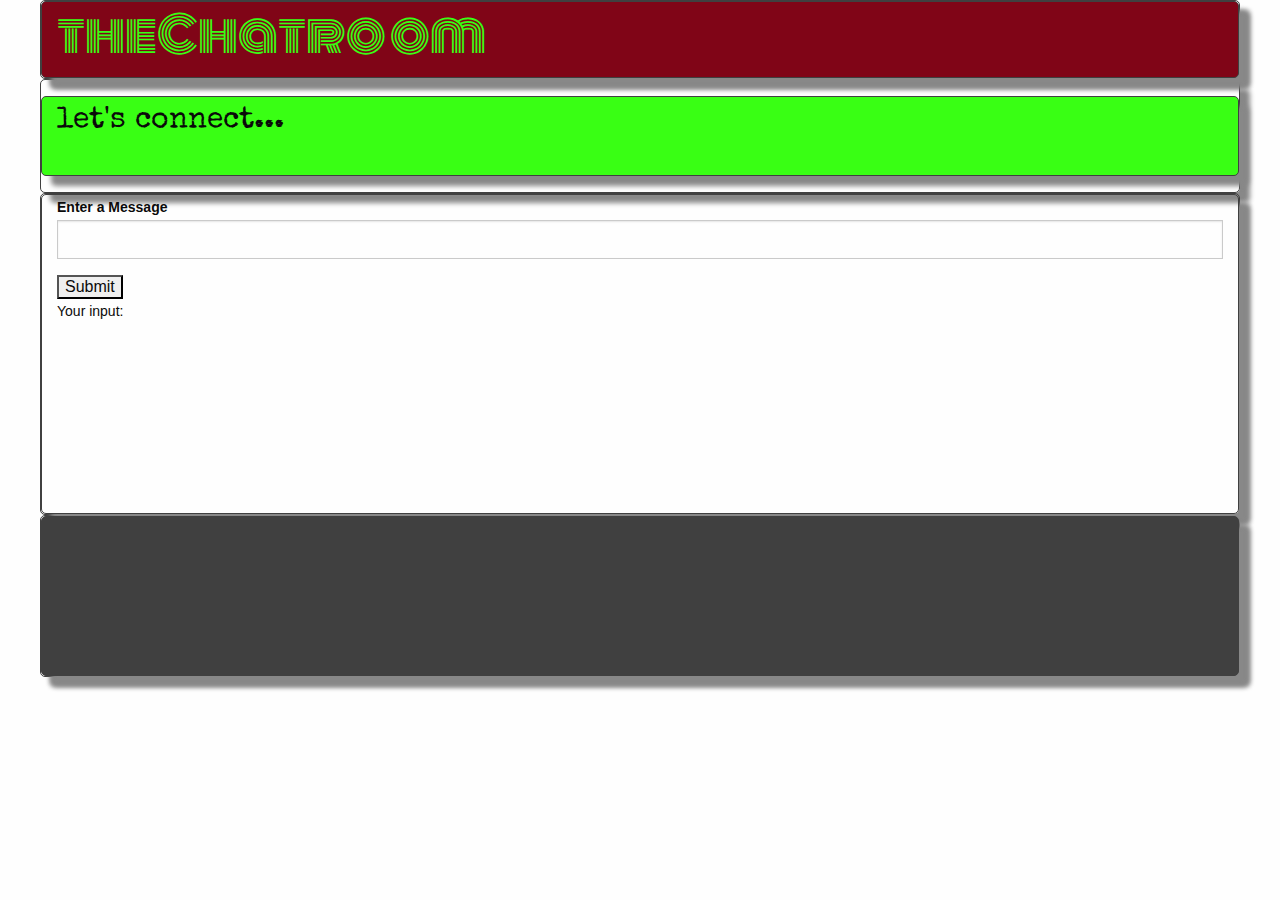
==== thechatroom/index.html @ 05d7d12c "last commit" ====
<!doctype html>
<html class="no-js" lang="en" dir="ltr">
  <head>
    <meta charset="utf-8">
    <meta http-equiv="x-ua-compatible" content="ie=edge">
    <meta name="viewport" content="width=device-width, initial-scale=1.0">
    <title>thechatroom</title>
    <link rel="stylesheet" href="css/foundation.css">
    <link rel="stylesheet" href="css/app.css">
    <link href='https://fonts.googleapis.com/css?family=Pacifico' rel='stylesheet' type='text/css'>
    <link href='https://fonts.googleapis.com/css?family=Special+Elite' rel='stylesheet' type='text/css'>
    <link href='https://fonts.googleapis.com/css?family=Monoton' rel='stylesheet' type='text/css'>
        <script src="https://cdn.firebase.com/js/client/2.4.2/firebase.js"></script>


    
  </head>
  
  <body>
  
  <!--row1-->
  <div class="row">
      <div class="small-12 columns title">
          <h1><font color=#39FF14>theChatroom</font></h1>
      </div>
  </div>
     
     <!--row2-->
     <div class="row">
         <div class="small-12 columns teaser">
             <p>let's connect...</p>
         </div>
     </div>
     
     <!--row3-->
     <div class="row">
         <div class="small-12 columns main">
            <!--this is the form on the chartroom-->
            <form>
    <label><b>Enter a Message</b></label>
    <input type="text" name="message" id="user_input">
  </form>

  <input type="submit" onclick="showInput();"><br/>
  <label>Your input: </label>
  <p><span id='display'></span></p>
         </div>

     </div>
     <!--row4-->
     <div class="row">
         <div class="small-12 columns footer">
             
         </div>
     </div>
     
     
      
   
    

 <script language="JavaScript">
    function showInput() {
    document.getElementById('display').innerHTML = 
    document.getElementById("user_input").value;
    }
  </script>
    <script src="js/vendor/jquery.js"></script>
    <script src="js/vendor/what-input.js"></script>
    <script src="js/vendor/foundation.js"></script>
    <script src="js/app.js"></script>
  </body>
---- thechatroom/css/app.css ----
/*website title*/
.title > h1{
    font-family: 'Monoton', cursive;
}

.title{
    background-color: #800517;
}

/*all divs stylings*/
div {
    border:1px solid #404040;
    border-radius: 5px;
     box-shadow: 10px 10px 5px #888888;
}
div:hover{
    opacity:0.9;
}

.teaser{
    background-color: #39FF14;
    height: 5em !important;
    margin-top:1em;
    margin-bottom: 1em;
}
/*div2 paragraph*/
.teaser > p{
    font-family: 'Special Elite', cursive;
    font-size: 30px;
    
}


.main{
    height: 20em !important;
}

.ads{
   height: 20em !important; 
}

.footer{
  height: 10em !important; 
  background-color: #404040;
}
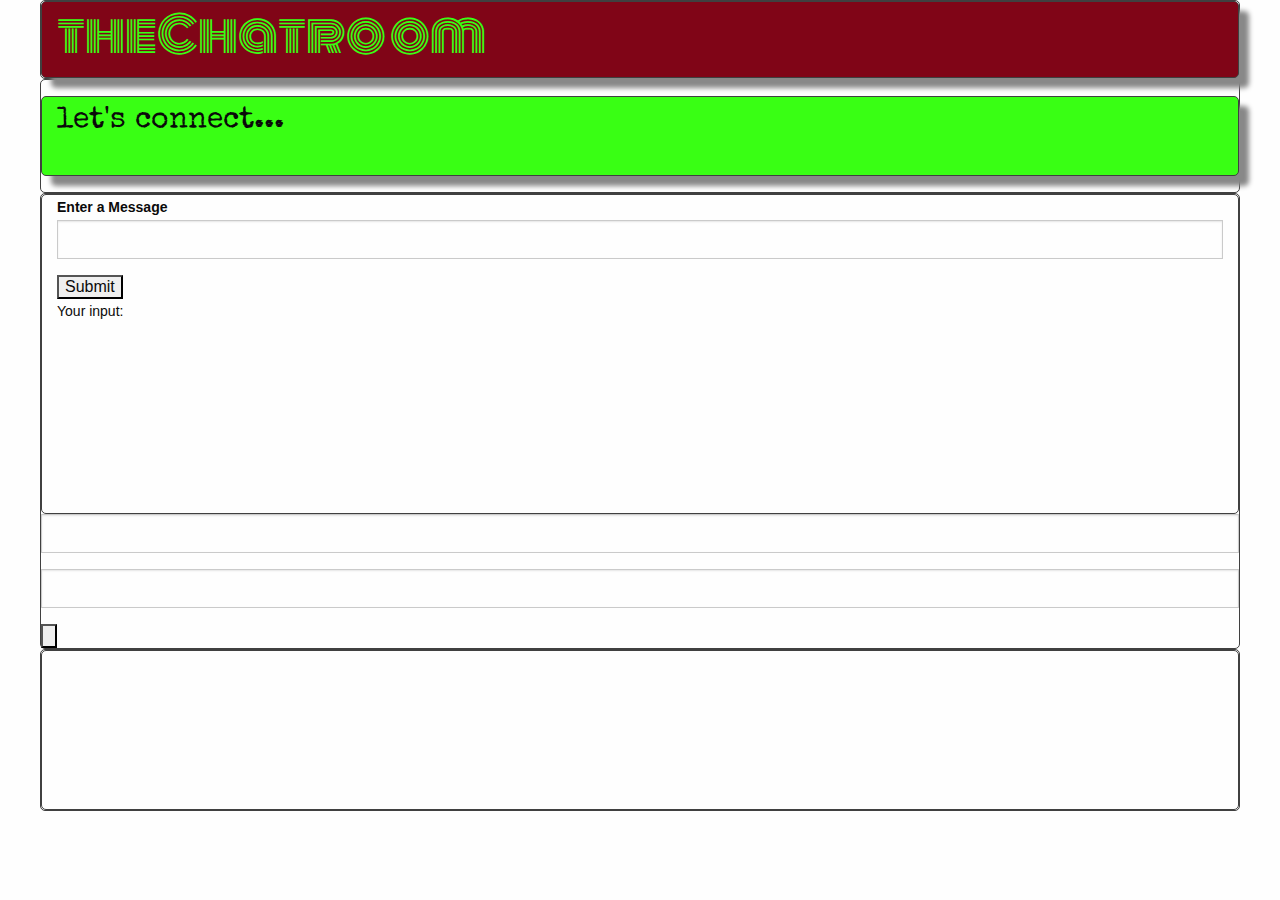
==== commit 9eb4adf9: "addition of forms" ====
--- a/thechatroom/index.html
+++ b/thechatroom/index.html
@@ -40,11 +40,17 @@
     <label><b>Enter a Message</b></label>
     <input type="text" name="message" id="user_input">
   </form>
-
   <input type="submit" onclick="showInput();"><br/>
   <label>Your input: </label>
   <p><span id='display'></span></p>
          </div>
+         
+         <form>
+              <input type="text" name="phone number">
+              <input type="text" name="Regex">
+              <input type="button">
+             </form>
+         
 
      </div>
      <!--row4-->
--- a/thechatroom/css/app.css
+++ b/thechatroom/css/app.css
@@ -5,13 +5,13 @@
 
 .title{
     background-color: #800517;
+    box-shadow: 10px 10px 5px #888888;
 }
 
 /*all divs stylings*/
 div {
     border:1px solid #404040;
     border-radius: 5px;
-     box-shadow: 10px 10px 5px #888888;
 }
 div:hover{
     opacity:0.9;
@@ -22,6 +22,7 @@
     height: 5em !important;
     margin-top:1em;
     margin-bottom: 1em;
+    box-shadow: 10px 10px 5px #888888;
 }
 /*div2 paragraph*/
 .teaser > p{
@@ -41,6 +42,6 @@
 
 .footer{
   height: 10em !important; 
-  background-color: #404040;
+  
 }
 
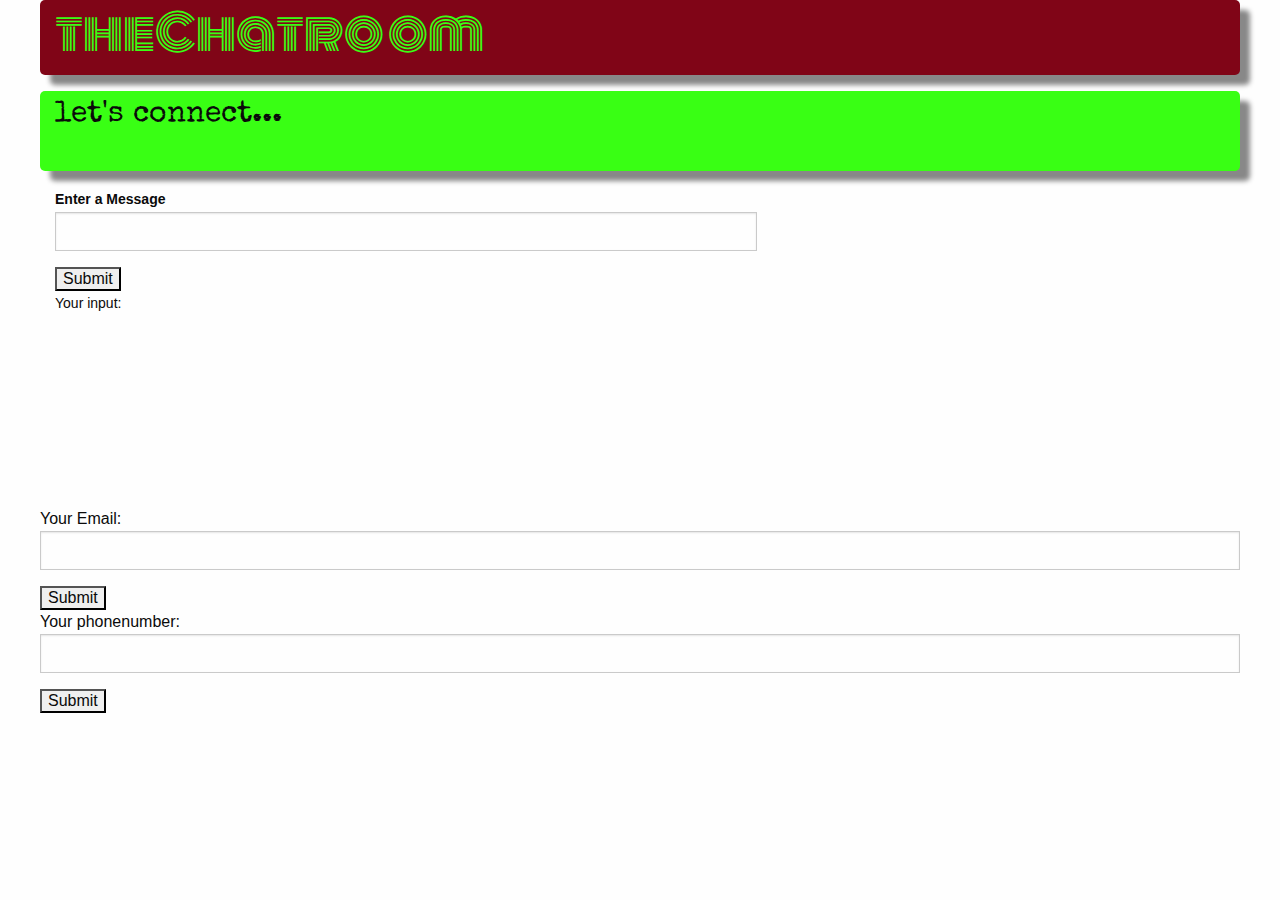
==== commit ee8de9e8: "fifth commit" ====
--- a/thechatroom/index.html
+++ b/thechatroom/index.html
@@ -44,14 +44,20 @@
   <label>Your input: </label>
   <p><span id='display'></span></p>
          </div>
-         
-         <form>
-              <input type="text" name="phone number">
-              <input type="text" name="Regex">
-              <input type="button">
-             </form>
-         
+    
+    <!--email form-->     
+            
+              <form name="myform" action="demo_form.asp" onsubmit="return validateForm()" method="post">
+Your Email: <input type="text" name="fname">
+<input type="submit" value="Submit">
+</form>
+     <!--Phonenumber-->    
 
+    <form name="myform" action="demo_form.asp" onsubmit="return validateForm()" method="post">
+Your phonenumber: <input type="text" name="fname">
+<input type="submit" value="Submit">
+</form>
+    
      </div>
      <!--row4-->
      <div class="row">
--- a/thechatroom/css/app.css
+++ b/thechatroom/css/app.css
@@ -6,13 +6,11 @@
 .title{
     background-color: #800517;
     box-shadow: 10px 10px 5px #888888;
+    border-radius: 5px;
 }
 
 /*all divs stylings*/
-div {
-    border:1px solid #404040;
-    border-radius: 5px;
-}
+
 div:hover{
     opacity:0.9;
 }
@@ -23,6 +21,7 @@
     margin-top:1em;
     margin-bottom: 1em;
     box-shadow: 10px 10px 5px #888888;
+    border-radius: 5px;
 }
 /*div2 paragraph*/
 .teaser > p{
@@ -44,4 +43,45 @@
   height: 10em !important; 
   
 }
+/*The second form*/
 
+.main form{
+    width:60%;
+    align-content: center;
+    }
+
+
+
+
+
+
+
+
+
+
+
+
+
+
+
+
+
+
+
+
+
+
+
+
+
+
+
+
+
+
+
+
+
+
+
+
